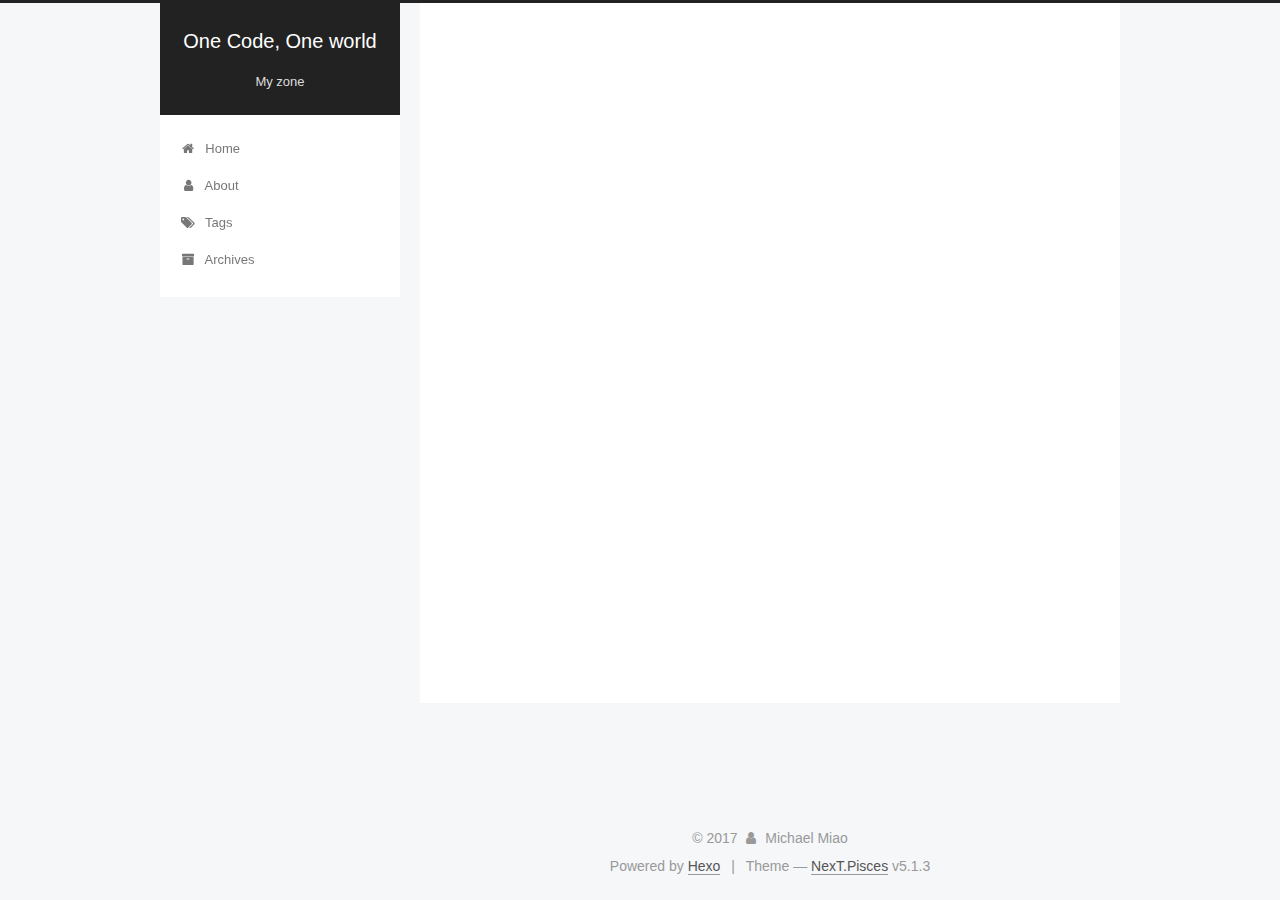
==== about/index.html @ 2f2735e5 "Site updated: 2017-11-03 22:21:43" ====
<!DOCTYPE html>



  


<html class="theme-next pisces use-motion" lang="en">
<head>
  <meta charset="UTF-8"/>
<meta http-equiv="X-UA-Compatible" content="IE=edge" />
<meta name="viewport" content="width=device-width, initial-scale=1, maximum-scale=1"/>
<meta name="theme-color" content="#222">









<meta http-equiv="Cache-Control" content="no-transform" />
<meta http-equiv="Cache-Control" content="no-siteapp" />
















  
  
  <link href="/lib/fancybox/source/jquery.fancybox.css?v=2.1.5" rel="stylesheet" type="text/css" />







<link href="/lib/font-awesome/css/font-awesome.min.css?v=4.6.2" rel="stylesheet" type="text/css" />

<link href="/css/main.css?v=5.1.3" rel="stylesheet" type="text/css" />


  <link rel="apple-touch-icon" sizes="180x180" href="/images/apple-touch-icon.png?v=5.1.3">


  <link rel="icon" type="image/png" sizes="32x32" href="/images/favicon-32x32.png?v=5.1.3">


  <link rel="icon" type="image/png" sizes="16x16" href="/images/favicon-16x16.png?v=5.1.3">


  <link rel="mask-icon" href="/images/logo.svg?v=5.1.3" color="#222">





  <meta name="keywords" content="Hexo, NexT" />










<meta property="og:type" content="website">
<meta property="og:title" content="about">
<meta property="og:url" content="http://yoursite.com/about/index.html">
<meta property="og:site_name" content="One Code, One world">
<meta property="og:locale" content="en">
<meta property="og:updated_time" content="2017-11-03T09:14:23.413Z">
<meta name="twitter:card" content="summary">
<meta name="twitter:title" content="about">



<script type="text/javascript" id="hexo.configurations">
  var NexT = window.NexT || {};
  var CONFIG = {
    root: '/',
    scheme: 'Pisces',
    version: '5.1.3',
    sidebar: {"position":"left","display":"post","offset":12,"b2t":false,"scrollpercent":false,"onmobile":false},
    fancybox: true,
    tabs: true,
    motion: {"enable":true,"async":false,"transition":{"post_block":"fadeIn","post_header":"slideDownIn","post_body":"slideDownIn","coll_header":"slideLeftIn","sidebar":"slideUpIn"}},
    duoshuo: {
      userId: '0',
      author: 'Author'
    },
    algolia: {
      applicationID: '',
      apiKey: '',
      indexName: '',
      hits: {"per_page":10},
      labels: {"input_placeholder":"Search for Posts","hits_empty":"We didn't find any results for the search: ${query}","hits_stats":"${hits} results found in ${time} ms"}
    }
  };
</script>



  <link rel="canonical" href="http://yoursite.com/about/"/>





  <title>about | One Code, One world</title>
  








</head>

<body itemscope itemtype="http://schema.org/WebPage" lang="en">

  
  
    
  

  <div class="container sidebar-position-left page-post-detail">
    <div class="headband"></div>

    <header id="header" class="header" itemscope itemtype="http://schema.org/WPHeader">
      <div class="header-inner"><div class="site-brand-wrapper">
  <div class="site-meta ">
    

    <div class="custom-logo-site-title">
      <a href="/"  class="brand" rel="start">
        <span class="logo-line-before"><i></i></span>
        <span class="site-title">One Code, One world</span>
        <span class="logo-line-after"><i></i></span>
      </a>
    </div>
      
        <p class="site-subtitle">My zone</p>
      
  </div>

  <div class="site-nav-toggle">
    <button>
      <span class="btn-bar"></span>
      <span class="btn-bar"></span>
      <span class="btn-bar"></span>
    </button>
  </div>
</div>

<nav class="site-nav">
  

  
    <ul id="menu" class="menu">
      
        
        <li class="menu-item menu-item-home">
          <a href="/" rel="section">
            
              <i class="menu-item-icon fa fa-fw fa-home"></i> <br />
            
            Home
          </a>
        </li>
      
        
        <li class="menu-item menu-item-about">
          <a href="/about/" rel="section">
            
              <i class="menu-item-icon fa fa-fw fa-user"></i> <br />
            
            About
          </a>
        </li>
      
        
        <li class="menu-item menu-item-tags">
          <a href="/tags/" rel="section">
            
              <i class="menu-item-icon fa fa-fw fa-tags"></i> <br />
            
            Tags
          </a>
        </li>
      
        
        <li class="menu-item menu-item-archives">
          <a href="/archives/" rel="section">
            
              <i class="menu-item-icon fa fa-fw fa-archive"></i> <br />
            
            Archives
          </a>
        </li>
      

      
    </ul>
  

  
</nav>



 </div>
    </header>

    <main id="main" class="main">
      <div class="main-inner">
        <div class="content-wrap">
          <div id="content" class="content">
            

  <div id="posts" class="posts-expand">
    
    
    
    <div class="post-block page">
      <header class="post-header">

	<h1 class="post-title" itemprop="name headline">about</h1>



</header>

      
      
      
      <div class="post-body">
        
        
          
        
      </div>
      
      
      
    </div>
    
    
    
  </div>


          </div>
          


          
  


        </div>
        
          
  
  <div class="sidebar-toggle">
    <div class="sidebar-toggle-line-wrap">
      <span class="sidebar-toggle-line sidebar-toggle-line-first"></span>
      <span class="sidebar-toggle-line sidebar-toggle-line-middle"></span>
      <span class="sidebar-toggle-line sidebar-toggle-line-last"></span>
    </div>
  </div>

  <aside id="sidebar" class="sidebar">
    
    <div class="sidebar-inner">

      

      

      <section class="site-overview-wrap sidebar-panel sidebar-panel-active">
        <div class="site-overview">
          <div class="site-author motion-element" itemprop="author" itemscope itemtype="http://schema.org/Person">
            
              <p class="site-author-name" itemprop="name">Michael Miao</p>
              <p class="site-description motion-element" itemprop="description"></p>
          </div>

          <nav class="site-state motion-element">

            
              <div class="site-state-item site-state-posts">
              
                <a href="/archives/">
              
                  <span class="site-state-item-count">2</span>
                  <span class="site-state-item-name">posts</span>
                </a>
              </div>
            

            

            

          </nav>

          

          <div class="links-of-author motion-element">
            
              
                <span class="links-of-author-item">
                  <a href="https://github.com/michael-msx" target="_blank" title="GitHub">
                    
                      <i class="fa fa-fw fa-github"></i>GitHub</a>
                </span>
              
            
          </div>

          
          

          
          

          

        </div>
      </section>

      

      

    </div>
  </aside>


        
      </div>
    </main>

    <footer id="footer" class="footer">
      <div class="footer-inner">
        <div class="copyright">&copy; <span itemprop="copyrightYear">2017</span>
  <span class="with-love">
    <i class="fa fa-user"></i>
  </span>
  <span class="author" itemprop="copyrightHolder">Michael Miao</span>

  
</div>


  <div class="powered-by">Powered by <a class="theme-link" target="_blank" href="https://hexo.io">Hexo</a></div>



  <span class="post-meta-divider">|</span>



  <div class="theme-info">Theme &mdash; <a class="theme-link" target="_blank" href="https://github.com/iissnan/hexo-theme-next">NexT.Pisces</a> v5.1.3</div>




        







        
      </div>
    </footer>

    
      <div class="back-to-top">
        <i class="fa fa-arrow-up"></i>
        
      </div>
    

  </div>

  

<script type="text/javascript">
  if (Object.prototype.toString.call(window.Promise) !== '[object Function]') {
    window.Promise = null;
  }
</script>









  












  
  <script type="text/javascript" src="/lib/jquery/index.js?v=2.1.3"></script>

  
  <script type="text/javascript" src="/lib/fastclick/lib/fastclick.min.js?v=1.0.6"></script>

  
  <script type="text/javascript" src="/lib/jquery_lazyload/jquery.lazyload.js?v=1.9.7"></script>

  
  <script type="text/javascript" src="/lib/velocity/velocity.min.js?v=1.2.1"></script>

  
  <script type="text/javascript" src="/lib/velocity/velocity.ui.min.js?v=1.2.1"></script>

  
  <script type="text/javascript" src="/lib/fancybox/source/jquery.fancybox.pack.js?v=2.1.5"></script>


  


  <script type="text/javascript" src="/js/src/utils.js?v=5.1.3"></script>

  <script type="text/javascript" src="/js/src/motion.js?v=5.1.3"></script>



  
  


  <script type="text/javascript" src="/js/src/affix.js?v=5.1.3"></script>

  <script type="text/javascript" src="/js/src/schemes/pisces.js?v=5.1.3"></script>



  
  <script type="text/javascript" src="/js/src/scrollspy.js?v=5.1.3"></script>
<script type="text/javascript" src="/js/src/post-details.js?v=5.1.3"></script>



  


  <script type="text/javascript" src="/js/src/bootstrap.js?v=5.1.3"></script>



  


  




	





  





  








  





  

  

  

  

  

  

</body>
</html>
---- css/main.css ----
/* normalize.css v3.0.2 | MIT License | git.io/normalize */
html {
  font-family: sans-serif; /* 1 */
  -ms-text-size-adjust: 100%; /* 2 */
  -webkit-text-size-adjust: 100%; /* 2 */
}
body {
  margin: 0;
}
article,
aside,
details,
figcaption,
figure,
footer,
header,
hgroup,
main,
menu,
nav,
section,
summary {
  display: block;
}
audio,
canvas,
progress,
video {
  display: inline-block; /* 1 */
  vertical-align: baseline; /* 2 */
}
audio:not([controls]) {
  display: none;
  height: 0;
}
[hidden],
template {
  display: none;
}
a {
  background-color: transparent;
}
a:active,
a:hover {
  outline: 0;
}
abbr[title] {
  border-bottom: 1px dotted;
}
b,
strong {
  font-weight: bold;
}
dfn {
  font-style: italic;
}
h1 {
  font-size: 2em;
  margin: 0.67em 0;
}
mark {
  background: #ff0;
  color: #000;
}
small {
  font-size: 80%;
}
sub,
sup {
  font-size: 75%;
  line-height: 0;
  position: relative;
  vertical-align: baseline;
}
sup {
  top: -0.5em;
}
sub {
  bottom: -0.25em;
}
img {
  border: 0;
}
svg:not(:root) {
  overflow: hidden;
}
figure {
  margin: 1em 40px;
}
hr {
  -moz-box-sizing: content-box;
  box-sizing: content-box;
  height: 0;
}
pre {
  overflow: auto;
}
code,
kbd,
pre,
samp {
  font-family: monospace, monospace;
  font-size: 1em;
}
button,
input,
optgroup,
select,
textarea {
  color: inherit; /* 1 */
  font: inherit; /* 2 */
  margin: 0; /* 3 */
}
button {
  overflow: visible;
}
button,
select {
  text-transform: none;
}
button,
html input[type="button"],
input[type="reset"],
input[type="submit"] {
  -webkit-appearance: button; /* 2 */
  cursor: pointer; /* 3 */
}
button[disabled],
html input[disabled] {
  cursor: default;
}
button::-moz-focus-inner,
input::-moz-focus-inner {
  border: 0;
  padding: 0;
}
input {
  line-height: normal;
}
input[type="checkbox"],
input[type="radio"] {
  box-sizing: border-box; /* 1 */
  padding: 0; /* 2 */
}
input[type="number"]::-webkit-inner-spin-button,
input[type="number"]::-webkit-outer-spin-button {
  height: auto;
}
input[type="search"] {
  -webkit-appearance: textfield; /* 1 */
  -moz-box-sizing: content-box;
  -webkit-box-sizing: content-box; /* 2 */
  box-sizing: content-box;
}
input[type="search"]::-webkit-search-cancel-button,
input[type="search"]::-webkit-search-decoration {
  -webkit-appearance: none;
}
fieldset {
  border: 1px solid #c0c0c0;
  margin: 0 2px;
  padding: 0.35em 0.625em 0.75em;
}
legend {
  border: 0; /* 1 */
  padding: 0; /* 2 */
}
textarea {
  overflow: auto;
}
optgroup {
  font-weight: bold;
}
table {
  border-collapse: collapse;
  border-spacing: 0;
}
td,
th {
  padding: 0;
}
::selection {
  background: #262a30;
  color: #fff;
}
body {
  position: relative;
  font-family: 'Lato', "PingFang SC", "Microsoft YaHei", sans-serif;
  font-size: 14px;
  line-height: 2;
  color: #555;
  background: #f5f7f9;
}
@media (max-width: 767px) {
  body {
    padding-right: 0 !important;
  }
}
@media (min-width: 768px) and (max-width: 991px) {
  body {
    padding-right: 0 !important;
  }
}
@media (min-width: 1600px) {
  body {
    font-size: 16px;
  }
}
h1,
h2,
h3,
h4,
h5,
h6 {
  margin: 0;
  padding: 0;
  font-weight: bold;
  line-height: 1.5;
  font-family: 'Lato', "PingFang SC", "Microsoft YaHei", sans-serif;
}
h2,
h3,
h4,
h5,
h6 {
  margin: 20px 0 15px;
}
h1 {
  font-size: 22px;
}
@media (max-width: 767px) {
  h1 {
    font-size: 18px;
  }
}
h2 {
  font-size: 20px;
}
@media (max-width: 767px) {
  h2 {
    font-size: 16px;
  }
}
h3 {
  font-size: 18px;
}
@media (max-width: 767px) {
  h3 {
    font-size: 14px;
  }
}
h4 {
  font-size: 16px;
}
@media (max-width: 767px) {
  h4 {
    font-size: 12px;
  }
}
h5 {
  font-size: 14px;
}
@media (max-width: 767px) {
  h5 {
    font-size: 10px;
  }
}
h6 {
  font-size: 12px;
}
@media (max-width: 767px) {
  h6 {
    font-size: 8px;
  }
}
p {
  margin: 0 0 20px 0;
}
a {
  color: #555;
  text-decoration: none;
  outline: none;
  border-bottom: 1px solid #999;
  word-wrap: break-word;
}
a:hover {
  color: #222;
  border-bottom-color: #222;
}
blockquote {
  margin: 0;
  padding: 0;
}
img {
  display: block;
  margin: auto;
  max-width: 100%;
  height: auto;
}
hr {
  margin: 40px 0;
  height: 3px;
  border: none;
  background-color: #ddd;
  background-image: repeating-linear-gradient(-45deg, #fff, #fff 4px, transparent 4px, transparent 8px);
}
blockquote {
  padding: 0 15px;
  color: #666;
  border-left: 4px solid #ddd;
}
blockquote cite::before {
  content: "-";
  padding: 0 5px;
}
dt {
  font-weight: 700;
}
dd {
  margin: 0;
  padding: 0;
}
kbd {
  border: 1px solid #ccc;
  border-radius: 0.2em;
  box-shadow: 0.1em 0.1em 0.2em rgba(0,0,0,0.1);
  background-color: #f9f9f9;
  font-family: inherit;
  background-image: -webkit-linear-gradient(top, #eee, #fff, #eee);
  padding: 0.1em 0.3em;
  white-space: nowrap;
}
.text-left {
  text-align: left;
}
.text-center {
  text-align: center;
}
.text-right {
  text-align: right;
}
.text-justify {
  text-align: justify;
}
.text-nowrap {
  white-space: nowrap;
}
.text-lowercase {
  text-transform: lowercase;
}
.text-uppercase {
  text-transform: uppercase;
}
.text-capitalize {
  text-transform: capitalize;
}
.center-block {
  display: block;
  margin-left: auto;
  margin-right: auto;
}
.clearfix:before,
.clearfix:after {
  content: " ";
  display: table;
}
.clearfix:after {
  clear: both;
}
.pullquote {
  width: 45%;
}
.pullquote.left {
  float: left;
  margin-left: 5px;
  margin-right: 10px;
}
.pullquote.right {
  float: right;
  margin-left: 10px;
  margin-right: 5px;
}
.affix.affix.affix {
  position: fixed;
}
.translation {
  margin-top: -20px;
  font-size: 14px;
  color: #999;
}
.scrollbar-measure {
  width: 100px;
  height: 100px;
  overflow: scroll;
  position: absolute;
  top: -9999px;
}
.use-motion .motion-element {
  opacity: 0;
}
table {
  margin: 20px 0;
  width: 100%;
  border-collapse: collapse;
  border-spacing: 0;
  border: 1px solid #ddd;
  font-size: 14px;
  table-layout: fixed;
  word-wrap: break-all;
}
table>tbody>tr:nth-of-type(odd) {
  background-color: #f9f9f9;
}
table>tbody>tr:hover {
  background-color: #f5f5f5;
}
caption,
th,
td {
  padding: 8px;
  text-align: left;
  vertical-align: middle;
  font-weight: normal;
}
th,
td {
  border-bottom: 3px solid #ddd;
  border-right: 1px solid #eee;
}
th {
  padding-bottom: 10px;
  font-weight: 700;
}
td {
  border-bottom-width: 1px;
}
html,
body {
  height: 100%;
}
.container {
  position: relative;
  min-height: 100%;
}
.header-inner {
  margin: 0 auto;
  padding: 100px 0 70px;
  width: 700px;
}
@media (min-width: 1600px) {
  .container .header-inner {
    width: 900px;
  }
}
.main {
  padding-bottom: 150px;
}
.main-inner {
  margin: 0 auto;
  width: 700px;
}
@media (min-width: 1600px) {
  .container .main-inner {
    width: 900px;
  }
}
.footer {
  position: absolute;
  left: 0;
  bottom: 0;
  width: 100%;
  min-height: 50px;
}
.footer-inner {
  box-sizing: border-box;
  margin: 20px auto;
  width: 700px;
}
@media (min-width: 1600px) {
  .container .footer-inner {
    width: 900px;
  }
}
pre,
.highlight {
  overflow: auto;
  margin: 20px 0;
  padding: 0;
  font-size: 13px;
  color: #c5c8c6;
  background: #1d1f21;
  line-height: 1.6;
}
pre,
code {
  font-family: consolas, Menlo, "PingFang SC", "Microsoft YaHei", monospace;
}
code {
  padding: 2px 4px;
  word-wrap: break-word;
  color: #555;
  background: #eee;
  border-radius: 3px;
  font-size: 13px;
}
pre {
  padding: 10px;
}
pre code {
  padding: 0;
  color: #c5c8c6;
  background: none;
  text-shadow: none;
}
.highlight {
  border-radius: 1px;
}
.highlight pre {
  border: none;
  margin: 0;
  padding: 10px 0;
}
.highlight table {
  margin: 0;
  width: auto;
  border: none;
}
.highlight td {
  border: none;
  padding: 0;
}
.highlight figcaption {
  font-size: 1em;
  color: #c5c8c6;
  line-height: 1em;
  margin-bottom: 1em;
}
.highlight figcaption:before,
.highlight figcaption:after {
  content: " ";
  display: table;
}
.highlight figcaption:after {
  clear: both;
}
.highlight figcaption a {
  float: right;
  color: #c5c8c6;
}
.highlight figcaption a:hover {
  border-bottom-color: #c5c8c6;
}
.highlight .gutter pre {
  padding-left: 10px;
  padding-right: 10px;
  color: #888f96;
  text-align: right;
  background-color: #000;
}
.highlight .code pre {
  width: 100%;
  padding-left: 10px;
  padding-right: 10px;
  background-color: #1d1f21;
}
.highlight .line {
  height: 20px;
}
.gutter {
  -webkit-user-select: none;
  -moz-user-select: none;
  -ms-user-select: none;
  user-select: none;
}
.gist table {
  width: auto;
}
.gist table td {
  border: none;
}
pre .deletion {
  background: #008000;
}
pre .addition {
  background: #800000;
}
pre .meta {
  color: #b294bb;
}
pre .comment {
  color: #969896;
}
pre .variable,
pre .attribute,
pre .tag,
pre .regexp,
pre .ruby .constant,
pre .xml .tag .title,
pre .xml .pi,
pre .xml .doctype,
pre .html .doctype,
pre .css .id,
pre .css .class,
pre .css .pseudo {
  color: #c66;
}
pre .number,
pre .preprocessor,
pre .built_in,
pre .literal,
pre .params,
pre .constant,
pre .command {
  color: #de935f;
}
pre .ruby .class .title,
pre .css .rules .attribute,
pre .string,
pre .value,
pre .inheritance,
pre .header,
pre .ruby .symbol,
pre .xml .cdata,
pre .special,
pre .number,
pre .formula {
  color: #b5bd68;
}
pre .title,
pre .css .hexcolor {
  color: #8abeb7;
}
pre .function,
pre .python .decorator,
pre .python .title,
pre .ruby .function .title,
pre .ruby .title .keyword,
pre .perl .sub,
pre .javascript .title,
pre .coffeescript .title {
  color: #81a2be;
}
pre .keyword,
pre .javascript .function {
  color: #b294bb;
}
.full-image.full-image.full-image {
  border: none;
  max-width: 100%;
  width: auto;
  margin: 20px auto;
}
@media (min-width: 992px) {
  .full-image.full-image.full-image {
    max-width: none;
    width: 118%;
    margin: 0 -9%;
  }
}
.blockquote-center,
.page-home .post-type-quote blockquote,
.page-post-detail .post-type-quote blockquote {
  position: relative;
  margin: 40px 0;
  padding: 0;
  border-left: none;
  text-align: center;
}
.blockquote-center::before,
.page-home .post-type-quote blockquote::before,
.page-post-detail .post-type-quote blockquote::before,
.blockquote-center::after,
.page-home .post-type-quote blockquote::after,
.page-post-detail .post-type-quote blockquote::after {
  position: absolute;
  content: ' ';
  display: block;
  width: 100%;
  height: 24px;
  opacity: 0.2;
  background-repeat: no-repeat;
  background-position: 0 -6px;
  background-size: 22px 22px;
}
.blockquote-center::before,
.page-home .post-type-quote blockquote::before,
.page-post-detail .post-type-quote blockquote::before {
  top: -20px;
  background-image: url("../images/quote-l.svg");
  border-top: 1px solid #ccc;
}
.blockquote-center::after,
.page-home .post-type-quote blockquote::after,
.page-post-detail .post-type-quote blockquote::after {
  bottom: -20px;
  background-image: url("../images/quote-r.svg");
  border-bottom: 1px solid #ccc;
  background-position: 100% 8px;
}
.blockquote-center p,
.page-home .post-type-quote blockquote p,
.page-post-detail .post-type-quote blockquote p,
.blockquote-center div,
.page-home .post-type-quote blockquote div,
.page-post-detail .post-type-quote blockquote div {
  text-align: center;
}
.post .post-body .group-picture img {
  box-sizing: border-box;
  padding: 0 3px;
  border: none;
}
.post .group-picture-row {
  overflow: hidden;
  margin-top: 6px;
}
.post .group-picture-row:first-child {
  margin-top: 0;
}
.post .group-picture-column {
  float: left;
}
.page-post-detail .post-body .group-picture-column {
  float: none;
  margin-top: 10px;
  width: auto !important;
}
.page-post-detail .post-body .group-picture-column img {
  margin: 0 auto;
}
.page-archive .group-picture-container {
  overflow: hidden;
}
.page-archive .group-picture-row {
  float: left;
}
.page-archive .group-picture-row:first-child {
  margin-top: 6px;
}
.page-archive .group-picture-column {
  max-width: 150px;
  max-height: 150px;
}
.post-body .note {
  position: relative;
  padding: 15px;
  margin-bottom: 20px;
  border: 1px solid #eee;
  border-left-width: 5px;
  border-radius: 3px;
}
.post-body .note h2,
.post-body .note h3,
.post-body .note h4,
.post-body .note h5,
.post-body .note h6 {
  margin-top: 0;
  margin-bottom: 0;
  border-bottom: initial;
  padding-top: 0 !important;
}
.post-body .note p:first-child,
.post-body .note ul:first-child,
.post-body .note ol:first-child,
.post-body .note table:first-child,
.post-body .note pre:first-child,
.post-body .note blockquote:first-child {
  margin-top: 0;
}
.post-body .note p:last-child,
.post-body .note ul:last-child,
.post-body .note ol:last-child,
.post-body .note table:last-child,
.post-body .note pre:last-child,
.post-body .note blockquote:last-child {
  margin-bottom: 0;
}
.post-body .note.default {
  border-left-color: #777;
}
.post-body .note.default h2,
.post-body .note.default h3,
.post-body .note.default h4,
.post-body .note.default h5,
.post-body .note.default h6 {
  color: #777;
}
.post-body .note.primary {
  border-left-color: #6f42c1;
}
.post-body .note.primary h2,
.post-body .note.primary h3,
.post-body .note.primary h4,
.post-body .note.primary h5,
.post-body .note.primary h6 {
  color: #6f42c1;
}
.post-body .note.info {
  border-left-color: #428bca;
}
.post-body .note.info h2,
.post-body .note.info h3,
.post-body .note.info h4,
.post-body .note.info h5,
.post-body .note.info h6 {
  color: #428bca;
}
.post-body .note.success {
  border-left-color: #5cb85c;
}
.post-body .note.success h2,
.post-body .note.success h3,
.post-body .note.success h4,
.post-body .note.success h5,
.post-body .note.success h6 {
  color: #5cb85c;
}
.post-body .note.warning {
  border-left-color: #f0ad4e;
}
.post-body .note.warning h2,
.post-body .note.warning h3,
.post-body .note.warning h4,
.post-body .note.warning h5,
.post-body .note.warning h6 {
  color: #f0ad4e;
}
.post-body .note.danger {
  border-left-color: #d9534f;
}
.post-body .note.danger h2,
.post-body .note.danger h3,
.post-body .note.danger h4,
.post-body .note.danger h5,
.post-body .note.danger h6 {
  color: #d9534f;
}
.post-body .label {
  display: inline;
  padding: 0 2px;
  white-space: nowrap;
}
.post-body .label.default {
  background-color: #f0f0f0;
}
.post-body .label.primary {
  background-color: #efe6f7;
}
.post-body .label.info {
  background-color: #e5f2f8;
}
.post-body .label.success {
  background-color: #e7f4e9;
}
.post-body .label.warning {
  background-color: #fcf6e1;
}
.post-body .label.danger {
  background-color: #fae8eb;
}
.post-body .tabs {
  position: relative;
  display: block;
  margin-bottom: 20px;
  padding-top: 10px;
}
.post-body .tabs ul.nav-tabs {
  margin: 0;
  padding: 0;
  display: flex;
  margin-bottom: -1px;
}
@media (max-width: 413px) {
  .post-body .tabs ul.nav-tabs {
    display: block;
    margin-bottom: 5px;
  }
}
.post-body .tabs ul.nav-tabs li.tab {
  list-style-type: none !important;
  margin: 0 0.25em 0 0;
  border-top: 3px solid transparent;
  border-left: 1px solid transparent;
  border-right: 1px solid transparent;
}
@media (max-width: 413px) {
  .post-body .tabs ul.nav-tabs li.tab {
    margin: initial;
    border-top: 1px solid transparent;
    border-left: 3px solid transparent;
    border-right: 1px solid transparent;
    border-bottom: 1px solid transparent;
  }
}
.post-body .tabs ul.nav-tabs li.tab a {
  outline: 0;
  border-bottom: initial;
  display: block;
  line-height: 1.8em;
  padding: 0.25em 0.75em;
  transition-duration: 0.2s;
  transition-timing-function: ease-out;
  transition-delay: 0s;
}
.post-body .tabs ul.nav-tabs li.tab a i {
  width: 1.285714285714286em;
}
.post-body .tabs ul.nav-tabs li.tab.active {
  border-top: 3px solid #fc6423;
  border-left: 1px solid #ddd;
  border-right: 1px solid #ddd;
  background-color: #fff;
}
@media (max-width: 413px) {
  .post-body .tabs ul.nav-tabs li.tab.active {
    border-top: 1px solid #ddd;
    border-left: 3px solid #fc6423;
    border-right: 1px solid #ddd;
    border-bottom: 1px solid #ddd;
  }
}
.post-body .tabs ul.nav-tabs li.tab.active a {
  cursor: default;
  color: #555;
}
.post-body .tabs .tab-content {
  background-color: #fff;
}
.post-body .tabs .tab-content .tab-pane {
  border: 1px solid #ddd;
  padding: 20px 20px 0 20px;
}
.post-body .tabs .tab-content .tab-pane:not(.active) {
  display: none !important;
}
.post-body .tabs .tab-content .tab-pane.active {
  display: block !important;
}
.btn {
  display: inline-block;
  padding: 0 20px;
  font-size: 14px;
  color: #fff;
  background: #222;
  border: 2px solid #555;
  text-decoration: none;
  border-radius: 0;
  transition-property: background-color;
  transition-duration: 0.2s;
  transition-timing-function: ease-in-out;
  transition-delay: 0s;
}
.btn:hover,
.post-button .btn:hover {
  border-color: #222;
  color: #fff;
  background: #222;
}
.btn-bar {
  display: block;
  width: 22px;
  height: 2px;
  background: #555;
  border-radius: 1px;
}
.btn-bar+.btn-bar {
  margin-top: 4px;
}
.pagination {
  margin: 120px 0 40px;
  text-align: center;
  border-top: 1px solid #eee;
}
.page-number-basic,
.pagination .prev,
.pagination .next,
.pagination .page-number,
.pagination .space {
  display: inline-block;
  position: relative;
  top: -1px;
  margin: 0 10px;
  padding: 0 11px;
}
@media (max-width: 767px) {
  .page-number-basic,
  .pagination .prev,
  .pagination .next,
  .pagination .page-number,
  .pagination .space {
    margin: 0 5px;
  }
}
.pagination .prev,
.pagination .next,
.pagination .page-number {
  border-bottom: 0;
  border-top: 1px solid #eee;
  transition-property: border-color;
  transition-duration: 0.2s;
  transition-timing-function: ease-in-out;
  transition-delay: 0s;
}
.pagination .prev:hover,
.pagination .next:hover,
.pagination .page-number:hover {
  border-top-color: #222;
}
.pagination .space {
  padding: 0;
  margin: 0;
}
.pagination .prev {
  margin-left: 0;
}
.pagination .next {
  margin-right: 0;
}
.pagination .page-number.current {
  color: #fff;
  background: #ccc;
  border-top-color: #ccc;
}
@media (max-width: 767px) {
  .pagination {
    border-top: none;
  }
  .pagination .prev,
  .pagination .next,
  .pagination .page-number {
    margin-bottom: 10px;
    border-top: 0;
    border-bottom: 1px solid #eee;
    padding: 0 10px;
  }
  .pagination .prev:hover,
  .pagination .next:hover,
  .pagination .page-number:hover {
    border-bottom-color: #222;
  }
}
.comments {
  margin: 60px 20px 0;
}
.tag-cloud {
  text-align: center;
}
.tag-cloud a {
  display: inline-block;
  margin: 10px;
}
.back-to-top {
  box-sizing: border-box;
  position: fixed;
  bottom: -100px;
  right: 30px;
  z-index: 1050;
  padding: 0 6px;
  width: 24px;
  background: #222;
  font-size: 12px;
  opacity: 0.6;
  color: #fff;
  cursor: pointer;
  text-align: center;
  -webkit-transform: translateZ(0);
  transition-property: bottom;
  transition-duration: 0.2s;
  transition-timing-function: ease-in-out;
  transition-delay: 0s;
}
@media (min-width: 768px) and (max-width: 991px) {
  .back-to-top {
    display: none !important;
  }
}
@media (max-width: 767px) {
  .back-to-top {
    display: none !important;
  }
}
.back-to-top.back-to-top-on {
  bottom: 30px;
}
.header {
  background: transparent;
}
.header-inner {
  position: relative;
}
.headband {
  height: 3px;
  background: #222;
}
.site-meta {
  margin: 0;
  text-align: center;
}
@media (max-width: 767px) {
  .site-meta {
    text-align: center;
  }
}
.brand {
  position: relative;
  display: inline-block;
  padding: 0 40px;
  color: #fff;
  background: #222;
  border-bottom: none;
}
.brand:hover {
  color: #fff;
}
.logo {
  display: inline-block;
  margin-right: 5px;
  line-height: 36px;
  vertical-align: top;
}
.site-title {
  display: inline-block;
  vertical-align: top;
  line-height: 36px;
  font-size: 20px;
  font-weight: normal;
  font-family: 'Lato', "PingFang SC", "Microsoft YaHei", sans-serif;
}
.site-subtitle {
  margin-top: 10px;
  font-size: 13px;
  color: #ddd;
}
.use-motion .brand {
  opacity: 0;
}
.use-motion .logo,
.use-motion .site-title,
.use-motion .site-subtitle {
  opacity: 0;
  position: relative;
  top: -10px;
}
.site-nav-toggle {
  display: none;
  position: absolute;
  top: 10px;
  left: 10px;
}
@media (max-width: 767px) {
  .site-nav-toggle {
    display: block;
  }
}
.site-nav-toggle button {
  margin-top: 2px;
  padding: 9px 10px;
  background: transparent;
  border: none;
}
@media (max-width: 767px) {
  .site-nav {
    display: none;
    margin: 0 -10px;
    padding: 0 10px;
    clear: both;
    border-top: 1px solid #ddd;
  }
}
@media (min-width: 768px) and (max-width: 991px) {
  .site-nav {
    display: block !important;
  }
}
@media (min-width: 992px) {
  .site-nav {
    display: block !important;
  }
}
.menu {
  margin-top: 20px;
  padding-left: 0;
  text-align: center;
}
.menu .menu-item {
  display: inline-block;
  margin: 0 10px;
  list-style: none;
}
@media screen and (max-width: 767px) {
  .menu .menu-item {
    margin-top: 10px;
  }
}
.menu .menu-item a {
  display: block;
  font-size: 13px;
  line-height: inherit;
  border-bottom: 1px solid transparent;
  transition-property: border-color;
  transition-duration: 0.2s;
  transition-timing-function: ease-in-out;
  transition-delay: 0s;
}
.menu .menu-item a:hover,
.menu-item-active a {
  border-bottom-color: #222;
}
.menu .menu-item .fa {
  margin-right: 5px;
}
.use-motion .menu-item {
  opacity: 0;
}
.post-body {
  font-family: 'Lato', "PingFang SC", "Microsoft YaHei", sans-serif;
}
@media (max-width: 767px) {
  .post-body {
    word-break: break-word;
  }
}
.post-body .fancybox img {
  display: block !important;
  margin: 0 auto;
  cursor: pointer;
  cursor: zoom-in;
  cursor: -webkit-zoom-in;
}
.post-body .image-caption,
.post-body .figure .caption {
  margin: -20px auto 15px;
  text-align: center;
  font-size: 14px;
  color: #999;
  font-weight: bold;
  line-height: 1;
}
.post-sticky-flag {
  display: inline-block;
  font-size: 16px;
  -ms-transform: rotate(30deg);
  -webkit-transform: rotate(30deg);
  -moz-transform: rotate(30deg);
  -ms-transform: rotate(30deg);
  -o-transform: rotate(30deg);
  transform: rotate(30deg);
}
.use-motion .post-block,
.use-motion .pagination,
.use-motion .comments {
  opacity: 0;
}
.use-motion .post-header {
  opacity: 0;
}
.use-motion .post-body {
  opacity: 0;
}
.use-motion .collection-title {
  opacity: 0;
}
.posts-expand {
  padding-top: 40px;
}
@media (max-width: 767px) {
  .posts-expand {
    margin: 0 20px;
  }
  .post-body pre .gutter pre {
    padding-right: 10px;
  }
  .post-body .highlight {
    margin-left: 0px;
    margin-right: 0px;
    padding: 0;
  }
  .post-body .highlight .gutter pre {
    padding-right: 10px;
  }
}
@media (min-width: 992px) {
  .posts-expand .post-body {
    text-align: justify;
  }
}
.posts-expand .post-body h2,
.posts-expand .post-body h3,
.posts-expand .post-body h4,
.posts-expand .post-body h5,
.posts-expand .post-body h6 {
  padding-top: 10px;
}
.posts-expand .post-body h2 .header-anchor,
.posts-expand .post-body h3 .header-anchor,
.posts-expand .post-body h4 .header-anchor,
.posts-expand .post-body h5 .header-anchor,
.posts-expand .post-body h6 .header-anchor {
  float: right;
  margin-left: 10px;
  color: #ccc;
  border-bottom-style: none;
  visibility: hidden;
}
.posts-expand .post-body h2 .header-anchor:hover,
.posts-expand .post-body h3 .header-anchor:hover,
.posts-expand .post-body h4 .header-anchor:hover,
.posts-expand .post-body h5 .header-anchor:hover,
.posts-expand .post-body h6 .header-anchor:hover {
  color: inherit;
}
.posts-expand .post-body h2:hover .header-anchor,
.posts-expand .post-body h3:hover .header-anchor,
.posts-expand .post-body h4:hover .header-anchor,
.posts-expand .post-body h5:hover .header-anchor,
.posts-expand .post-body h6:hover .header-anchor {
  visibility: visible;
}
.posts-expand .post-body ul li {
  list-style: circle;
}
.posts-expand .post-body img {
  box-sizing: border-box;
  margin: auto;
  padding: 3px;
  border: 1px solid #ddd;
}
.posts-expand .post-body .fancybox img {
  margin: 0 auto 25px;
}
@media (max-width: 767px) {
  .posts-collapse {
    margin: 0 20px;
  }
  .posts-collapse .post-title,
  .posts-collapse .post-meta {
    display: block;
    width: auto;
    text-align: left;
  }
}
.posts-collapse {
  position: relative;
  z-index: 1010;
  margin-left: 55px;
}
.posts-collapse::after {
  content: " ";
  position: absolute;
  top: 20px;
  left: 0;
  margin-left: -2px;
  width: 4px;
  height: 100%;
  background: #f5f5f5;
  z-index: -1;
}
@media (max-width: 767px) {
  .posts-collapse {
    margin: 0 20px;
  }
}
.posts-collapse .collection-title {
  position: relative;
  margin: 60px 0;
}
.posts-collapse .collection-title h1,
.posts-collapse .collection-title h2 {
  margin-left: 20px;
}
.posts-collapse .collection-title small {
  color: #bbb;
  margin-left: 5px;
}
.posts-collapse .collection-title::before {
  content: " ";
  position: absolute;
  left: 0;
  top: 50%;
  margin-left: -4px;
  margin-top: -4px;
  width: 8px;
  height: 8px;
  background: #bbb;
  border-radius: 50%;
}
.posts-collapse .post {
  margin: 30px 0;
}
.posts-collapse .post-header {
  position: relative;
  transition-duration: 0.2s;
  transition-timing-function: ease-in-out;
  transition-delay: 0s;
  transition-property: border;
  border-bottom: 1px dashed #ccc;
}
.posts-collapse .post-header::before {
  content: " ";
  position: absolute;
  left: 0;
  top: 12px;
  width: 6px;
  height: 6px;
  margin-left: -4px;
  background: #bbb;
  border-radius: 50%;
  border: 1px solid #fff;
  transition-duration: 0.2s;
  transition-timing-function: ease-in-out;
  transition-delay: 0s;
  transition-property: background;
}
.posts-collapse .post-header:hover {
  border-bottom-color: #666;
}
.posts-collapse .post-header:hover::before {
  background: #222;
}
.posts-collapse .post-meta {
  position: absolute;
  font-size: 12px;
  left: 20px;
  top: 5px;
}
.posts-collapse .post-comments-count {
  display: none;
}
.posts-collapse .post-title {
  margin-left: 60px;
  font-size: 16px;
  font-weight: normal;
  line-height: inherit;
}
.posts-collapse .post-title::after {
  margin-left: 3px;
  opacity: 0.6;
}
.posts-collapse .post-title a {
  color: #666;
  border-bottom: none;
}
.page-home .post-type-quote .post-header,
.page-post-detail .post-type-quote .post-header,
.page-home .post-type-quote .post-tags,
.page-post-detail .post-type-quote .post-tags {
  display: none;
}
.posts-expand .post-title {
  text-align: center;
  word-break: break-word;
  font-weight: 400;
}
.posts-expand .post-title-link {
  display: inline-block;
  position: relative;
  color: #555;
  border-bottom: none;
  line-height: 1.2;
  vertical-align: top;
}
.posts-expand .post-title-link::before {
  content: "";
  position: absolute;
  width: 100%;
  height: 2px;
  bottom: 0;
  left: 0;
  background-color: #000;
  visibility: hidden;
  -webkit-transform: scaleX(0);
  -moz-transform: scaleX(0);
  -ms-transform: scaleX(0);
  -o-transform: scaleX(0);
  transform: scaleX(0);
  transition-duration: 0.2s;
  transition-timing-function: ease-in-out;
  transition-delay: 0s;
}
.posts-expand .post-title-link:hover::before {
  visibility: visible;
  -webkit-transform: scaleX(1);
  -moz-transform: scaleX(1);
  -ms-transform: scaleX(1);
  -o-transform: scaleX(1);
  transform: scaleX(1);
}
.posts-expand .post-title-link .fa {
  font-size: 16px;
}
.posts-expand .post-meta {
  margin: 3px 0 60px 0;
  color: #999;
  font-family: 'Lato', "PingFang SC", "Microsoft YaHei", sans-serif;
  font-size: 12px;
  text-align: center;
}
.posts-expand .post-meta .post-category-list {
  display: inline-block;
  margin: 0;
  padding: 3px;
}
.posts-expand .post-meta .post-category-list-link {
  color: #999;
}
.posts-expand .post-meta .post-description {
  font-size: 14px;
  margin-top: 2px;
}
.post-meta-divider {
  margin: 0 0.5em;
}
.post-meta-item-icon {
  margin-right: 3px;
}
@media (min-width: 768px) and (max-width: 991px) {
  .post-meta-item-icon {
    display: inline-block;
  }
}
@media (max-width: 767px) {
  .post-meta-item-icon {
    display: inline-block;
  }
}
@media (min-width: 768px) and (max-width: 991px) {
  .post-meta-item-text {
    display: none;
  }
}
@media (max-width: 767px) {
  .post-meta-item-text {
    display: none;
  }
}
@media (max-width: 767px) {
  .posts-expand .post-comments-count {
    display: none;
  }
}
.post-button {
  margin-top: 40px;
}
.post-button .btn {
  color: #555;
  font-size: 14px;
  background: #fff;
  border-radius: 2px;
  line-height: 2;
  margin: 0 4px 8px 4px;
}
.post-button .fa-fw {
  width: 1.285714285714286em;
  text-align: left;
}
.posts-expand .post-tags {
  margin-top: 40px;
  text-align: center;
}
.posts-expand .post-tags a {
  display: inline-block;
  margin-right: 10px;
  font-size: 13px;
}
.post-nav {
  display: table;
  margin-top: 15px;
  width: 100%;
  border-top: 1px solid #eee;
}
.post-nav-divider {
  display: table-cell;
  width: 10%;
}
.post-nav-item {
  display: table-cell;
  padding: 10px 0 0 0;
  width: 45%;
  vertical-align: top;
}
.post-nav-item a {
  position: relative;
  display: block;
  line-height: 25px;
  font-size: 14px;
  color: #555;
  border-bottom: none;
}
.post-nav-item a:hover {
  color: #222;
  border-bottom: none;
}
.post-nav-item a:active {
  top: 2px;
}
.post-nav-item .fa {
  position: absolute;
  top: 8px;
  left: 0;
  font-size: 12px;
}
.post-nav-next a {
  padding-left: 15px;
}
.post-nav-prev {
  text-align: right;
}
.post-nav-prev a {
  padding-right: 15px;
}
.post-nav-prev .fa {
  right: 0;
  left: auto;
}
.posts-expand .post-eof {
  display: block;
  margin: 80px auto 60px;
  width: 8%;
  height: 1px;
  background: #ccc;
  text-align: center;
}
.post:last-child .post-eof.post-eof.post-eof {
  display: none;
}
.post-gallery {
  display: table;
  table-layout: fixed;
  width: 100%;
  border-collapse: separate;
}
.post-gallery-row {
  display: table-row;
}
.post-gallery .post-gallery-img {
  display: table-cell;
  text-align: center;
  vertical-align: middle;
  border: none;
}
.post-gallery .post-gallery-img img {
  max-width: 100%;
  max-height: 100%;
  border: none;
}
.fancybox-close,
.fancybox-close:hover {
  border: none;
}
.rtl.post-body p,
.rtl.post-body a,
.rtl.post-body h1,
.rtl.post-body h2,
.rtl.post-body h3,
.rtl.post-body h4,
.rtl.post-body h5,
.rtl.post-body h6,
.rtl.post-body li,
.rtl.post-body ul,
.rtl.post-body ol {
  direction: rtl;
  font-family: UKIJ Ekran;
}
.rtl.post-title {
  font-family: UKIJ Ekran;
}
.sidebar {
  position: fixed;
  right: 0;
  top: 0;
  bottom: 0;
  width: 0;
  z-index: 1040;
  box-shadow: inset 0 2px 6px #000;
  background: #222;
  -webkit-transform: translateZ(0);
}
.sidebar a {
  color: #999;
  border-bottom-color: #555;
}
.sidebar a:hover {
  color: #eee;
}
@media (min-width: 768px) and (max-width: 991px) {
  .sidebar {
    display: none !important;
  }
}
@media (max-width: 767px) {
  .sidebar {
    display: none !important;
  }
}
.sidebar-inner {
  position: relative;
  padding: 20px 10px;
  color: #999;
  text-align: center;
}
.site-overview-wrap {
  overflow: hidden;
}
.site-overview {
  overflow-y: auto;
  overflow-x: hidden;
}
.sidebar-toggle {
  position: fixed;
  right: 30px;
  bottom: 45px;
  width: 14px;
  height: 14px;
  padding: 5px;
  background: #222;
  line-height: 0;
  z-index: 1050;
  cursor: pointer;
  -webkit-transform: translateZ(0);
}
@media (min-width: 768px) and (max-width: 991px) {
  .sidebar-toggle {
    display: none !important;
  }
}
@media (max-width: 767px) {
  .sidebar-toggle {
    display: none !important;
  }
}
.sidebar-toggle-line {
  position: relative;
  display: inline-block;
  vertical-align: top;
  height: 2px;
  width: 100%;
  background: #fff;
  margin-top: 3px;
}
.sidebar-toggle-line:first-child {
  margin-top: 0;
}
.site-author-image {
  display: block;
  margin: 0 auto;
  padding: 2px;
  max-width: 120px;
  height: auto;
  border: 1px solid #eee;
}
.site-author-name {
  margin: 0;
  text-align: center;
  color: #222;
  font-weight: 600;
}
.site-description {
  margin-top: 0;
  text-align: center;
  font-size: 13px;
  color: #999;
}
.site-state {
  overflow: hidden;
  line-height: 1.4;
  white-space: nowrap;
  text-align: center;
}
.site-state-item {
  display: inline-block;
  padding: 0 15px;
  border-left: 1px solid #eee;
}
.site-state-item:first-child {
  border-left: none;
}
.site-state-item a {
  border-bottom: none;
}
.site-state-item-count {
  display: block;
  text-align: center;
  color: inherit;
  font-weight: 600;
  font-size: 16px;
}
.site-state-item-name {
  font-size: 13px;
  color: #999;
}
.feed-link {
  margin-top: 20px;
}
.feed-link a {
  display: inline-block;
  padding: 0 15px;
  color: #fc6423;
  border: 1px solid #fc6423;
  border-radius: 4px;
}
.feed-link a i {
  color: #fc6423;
  font-size: 14px;
}
.feed-link a:hover {
  color: #fff;
  background: #fc6423;
}
.feed-link a:hover i {
  color: #fff;
}
.links-of-author {
  margin-top: 20px;
}
.links-of-author a {
  display: inline-block;
  vertical-align: middle;
  margin-right: 10px;
  margin-bottom: 10px;
  border-bottom-color: #555;
  font-size: 13px;
}
.links-of-author a:before {
  display: inline-block;
  vertical-align: middle;
  margin-right: 3px;
  content: " ";
  width: 4px;
  height: 4px;
  border-radius: 50%;
  background: #ffff4b;
}
.links-of-blogroll {
  font-size: 13px;
}
.links-of-blogroll-title {
  margin-top: 20px;
  font-size: 14px;
  font-weight: 600;
}
.links-of-blogroll-list {
  margin: 0;
  padding: 0;
  list-style: none;
}
.links-of-blogroll-item {
  padding: 2px 10px;
}
.links-of-blogroll-item a {
  max-width: 280px;
  box-sizing: border-box;
  display: inline-block;
  overflow: hidden;
  white-space: nowrap;
  text-overflow: ellipsis;
}
.sidebar-nav {
  margin: 0 0 20px;
  padding-left: 0;
}
.sidebar-nav li {
  display: inline-block;
  cursor: pointer;
  border-bottom: 1px solid transparent;
  font-size: 14px;
  color: #555;
}
.sidebar-nav li:hover {
  color: #fc6423;
}
.page-post-detail .sidebar-nav-toc {
  padding: 0 5px;
}
.page-post-detail .sidebar-nav-overview {
  margin-left: 10px;
}
.sidebar-nav .sidebar-nav-active {
  color: #fc6423;
  border-bottom-color: #fc6423;
}
.sidebar-nav .sidebar-nav-active:hover {
  color: #fc6423;
}
.sidebar-panel {
  display: none;
}
.sidebar-panel-active {
  display: block;
}
.post-toc-empty {
  font-size: 14px;
  color: #666;
}
.post-toc-wrap {
  overflow: hidden;
}
.post-toc {
  overflow: auto;
}
.post-toc ol {
  margin: 0;
  padding: 0 2px 5px 10px;
  text-align: left;
  list-style: none;
  font-size: 14px;
}
.post-toc ol > ol {
  padding-left: 0;
}
.post-toc ol a {
  transition-duration: 0.2s;
  transition-timing-function: ease-in-out;
  transition-delay: 0s;
  transition-property: all;
  color: #666;
  border-bottom-color: #ccc;
}
.post-toc ol a:hover {
  color: #000;
  border-bottom-color: #000;
}
.post-toc .nav-item {
  overflow: hidden;
  text-overflow: ellipsis;
  white-space: nowrap;
  line-height: 1.8;
}
.post-toc .nav .nav-child {
  display: none;
}
.post-toc .nav .active > .nav-child {
  display: block;
}
.post-toc .nav .active-current > .nav-child {
  display: block;
}
.post-toc .nav .active-current > .nav-child > .nav-item {
  display: block;
}
.post-toc .nav .active > a {
  color: #fc6423;
  border-bottom-color: #fc6423;
}
.post-toc .nav .active-current > a {
  color: #fc6423;
}
.post-toc .nav .active-current > a:hover {
  color: #fc6423;
}
.footer {
  font-size: 14px;
  color: #999;
}
.footer img {
  border: none;
}
.footer-inner {
  text-align: center;
}
.with-love {
  display: inline-block;
  margin: 0 5px;
}
.powered-by,
.theme-info {
  display: inline-block;
}
.cc-license {
  margin-top: 10px;
  text-align: center;
}
.cc-license .cc-opacity {
  opacity: 0.7;
  border-bottom: none;
}
.cc-license .cc-opacity:hover {
  opacity: 0.9;
}
.cc-license img {
  display: inline-block;
}
.theme-next #ds-thread #ds-reset {
  color: #555;
}
.theme-next #ds-thread #ds-reset .ds-replybox {
  margin-bottom: 30px;
}
.theme-next #ds-thread #ds-reset .ds-replybox .ds-avatar,
.theme-next #ds-reset .ds-avatar img {
  box-shadow: none;
}
.theme-next #ds-thread #ds-reset .ds-textarea-wrapper {
  border-color: #c7d4e1;
  background: none;
  border-top-right-radius: 3px;
  border-top-left-radius: 3px;
}
.theme-next #ds-thread #ds-reset .ds-textarea-wrapper textarea {
  height: 60px;
}
.theme-next #ds-reset .ds-rounded-top {
  border-radius: 0;
}
.theme-next #ds-thread #ds-reset .ds-post-toolbar {
  box-sizing: border-box;
  border: 1px solid #c7d4e1;
  background: #f6f8fa;
}
.theme-next #ds-thread #ds-reset .ds-post-options {
  height: 40px;
  border: none;
  background: none;
}
.theme-next #ds-thread #ds-reset .ds-toolbar-buttons {
  top: 11px;
}
.theme-next #ds-thread #ds-reset .ds-sync {
  top: 5px;
}
.theme-next #ds-thread #ds-reset .ds-post-button {
  top: 4px;
  right: 5px;
  width: 90px;
  height: 30px;
  border: 1px solid #c5ced7;
  border-radius: 3px;
  background-image: linear-gradient(#fbfbfc, #f5f7f9);
  color: #60676d;
}
.theme-next #ds-thread #ds-reset .ds-post-button:hover {
  background-position: 0 -30px;
  color: #60676d;
}
.theme-next #ds-thread #ds-reset .ds-comments-info {
  padding: 10px 0;
}
.theme-next #ds-thread #ds-reset .ds-sort {
  display: none;
}
.theme-next #ds-thread #ds-reset li.ds-tab a.ds-current {
  border: none;
  background: #f6f8fa;
  color: #60676d;
}
.theme-next #ds-thread #ds-reset li.ds-tab a.ds-current:hover {
  background-color: #e9f0f7;
  color: #60676d;
}
.theme-next #ds-thread #ds-reset li.ds-tab a {
  border-radius: 2px;
  padding: 5px;
}
.theme-next #ds-thread #ds-reset .ds-login-buttons p {
  color: #999;
  line-height: 36px;
}
.theme-next #ds-thread #ds-reset .ds-login-buttons .ds-service-list li {
  height: 28px;
}
.theme-next #ds-thread #ds-reset .ds-service-list a {
  background: none;
  padding: 5px;
  border: 1px solid;
  border-radius: 3px;
  text-align: center;
}
.theme-next #ds-thread #ds-reset .ds-service-list a:hover {
  color: #fff;
  background: #666;
}
.theme-next #ds-thread #ds-reset .ds-service-list .ds-weibo {
  color: #fc9b00;
  border-color: #fc9b00;
}
.theme-next #ds-thread #ds-reset .ds-service-list .ds-weibo:hover {
  background: #fc9b00;
}
.theme-next #ds-thread #ds-reset .ds-service-list .ds-qq {
  color: #60a3ec;
  border-color: #60a3ec;
}
.theme-next #ds-thread #ds-reset .ds-service-list .ds-qq:hover {
  background: #60a3ec;
}
.theme-next #ds-thread #ds-reset .ds-service-list .ds-renren {
  color: #2e7ac4;
  border-color: #2e7ac4;
}
.theme-next #ds-thread #ds-reset .ds-service-list .ds-renren:hover {
  background: #2e7ac4;
}
.theme-next #ds-thread #ds-reset .ds-service-list .ds-douban {
  color: #37994c;
  border-color: #37994c;
}
.theme-next #ds-thread #ds-reset .ds-service-list .ds-douban:hover {
  background: #37994c;
}
.theme-next #ds-thread #ds-reset .ds-service-list .ds-kaixin {
  color: #fef20d;
  border-color: #fef20d;
}
.theme-next #ds-thread #ds-reset .ds-service-list .ds-kaixin:hover {
  background: #fef20d;
}
.theme-next #ds-thread #ds-reset .ds-service-list .ds-netease {
  color: #f00;
  border-color: #f00;
}
.theme-next #ds-thread #ds-reset .ds-service-list .ds-netease:hover {
  background: #f00;
}
.theme-next #ds-thread #ds-reset .ds-service-list .ds-sohu {
  color: #ffcb05;
  border-color: #ffcb05;
}
.theme-next #ds-thread #ds-reset .ds-service-list .ds-sohu:hover {
  background: #ffcb05;
}
.theme-next #ds-thread #ds-reset .ds-service-list .ds-baidu {
  color: #2831e0;
  border-color: #2831e0;
}
.theme-next #ds-thread #ds-reset .ds-service-list .ds-baidu:hover {
  background: #2831e0;
}
.theme-next #ds-thread #ds-reset .ds-service-list .ds-google {
  color: #166bec;
  border-color: #166bec;
}
.theme-next #ds-thread #ds-reset .ds-service-list .ds-google:hover {
  background: #166bec;
}
.theme-next #ds-thread #ds-reset .ds-service-list .ds-weixin {
  color: #00ce0d;
  border-color: #00ce0d;
}
.theme-next #ds-thread #ds-reset .ds-service-list .ds-weixin:hover {
  background: #00ce0d;
}
.theme-next #ds-thread #ds-reset .ds-service-list .ds-more-services {
  border: none;
}
.theme-next #ds-thread #ds-reset .ds-service-list .ds-more-services:hover {
  background: none;
}
.theme-next #ds-reset .duoshuo-ua-admin {
  display: inline-block;
  color: #f00;
}
.theme-next #ds-reset .duoshuo-ua-platform,
.theme-next #ds-reset .duoshuo-ua-browser {
  color: #ccc;
}
.theme-next #ds-reset .duoshuo-ua-platform .fa,
.theme-next #ds-reset .duoshuo-ua-browser .fa {
  display: inline-block;
  margin-right: 3px;
}
.theme-next #ds-reset .duoshuo-ua-separator {
  display: inline-block;
  margin-left: 5px;
}
.theme-next .this_ua {
  background-color: #ccc !important;
  border-radius: 4px;
  padding: 0 5px !important;
  margin: 1px 1px !important;
  border: 1px solid #bbb !important;
  color: #fff;
  display: inline-block !important;
}
.theme-next .this_ua.admin {
  background-color: #d9534f !important;
  border-color: #d9534f !important;
}
.theme-next .this_ua.platform.iOS,
.theme-next .this_ua.platform.Mac,
.theme-next .this_ua.platform.Windows {
  background-color: #39b3d7 !important;
  border-color: #46b8da !important;
}
.theme-next .this_ua.platform.Linux {
  background-color: #3a3a3a !important;
  border-color: #1f1f1f !important;
}
.theme-next .this_ua.platform.Android {
  background-color: #00c47d !important;
  border-color: #01b171 !important;
}
.theme-next .this_ua.browser.Mobile,
.theme-next .this_ua.browser.Chrome {
  background-color: #5cb85c !important;
  border-color: #4cae4c !important;
}
.theme-next .this_ua.browser.Firefox {
  background-color: #f0ad4e !important;
  border-color: #eea236 !important;
}
.theme-next .this_ua.browser.Maxthon,
.theme-next .this_ua.browser.IE {
  background-color: #428bca !important;
  border-color: #357ebd !important;
}
.theme-next .this_ua.browser.baidu,
.theme-next .this_ua.browser.UCBrowser,
.theme-next .this_ua.browser.Opera {
  background-color: #d9534f !important;
  border-color: #d43f3a !important;
}
.theme-next .this_ua.browser.Android,
.theme-next .this_ua.browser.QQBrowser {
  background-color: #78ace9 !important;
  border-color: #4cae4c !important;
}
.post-spread {
  margin-top: 20px;
  text-align: center;
}
.jiathis_style {
  display: inline-block;
}
.jiathis_style a {
  border: none;
}
.fa {
  font-family: FontAwesome !important;
}
.post-spread {
  margin-top: 20px;
  text-align: center;
}
.bdshare-slide-button-box a {
  border: none;
}
.bdsharebuttonbox {
  display: inline-block;
}
.bdsharebuttonbox a {
  border: none;
}
.local-search-pop-overlay {
  position: fixed;
  width: 100%;
  height: 100%;
  top: 0;
  left: 0;
  z-index: 2080;
  background-color: rgba(0,0,0,0.3);
}
.local-search-popup {
  display: none;
  position: fixed;
  top: 10%;
  left: 50%;
  margin-left: -350px;
  width: 700px;
  height: 80%;
  padding: 0;
  background: #fff;
  color: #333;
  z-index: 9999;
  border-radius: 5px;
}
@media (max-width: 767px) {
  .local-search-popup {
    padding: 0;
    top: 0;
    left: 0;
    margin: 0;
    width: 100%;
    height: 100%;
    border-radius: 0;
  }
}
.local-search-popup ul.search-result-list {
  padding: 0;
  margin: 0 5px;
}
.local-search-popup p.search-result {
  border-bottom: 1px dashed #ccc;
  padding: 5px 0;
}
.local-search-popup a.search-result-title {
  font-weight: bold;
  font-size: 16px;
}
.local-search-popup .search-keyword {
  border-bottom: 1px dashed #f00;
  font-weight: bold;
  color: #f00;
}
.local-search-popup .local-search-header {
  padding: 5px;
  height: 36px;
  background: #f5f5f5;
  border-top-left-radius: 5px;
  border-top-right-radius: 5px;
}
.local-search-popup #local-search-result {
  overflow: auto;
  position: relative;
  padding: 5px 25px;
  height: calc(100% - 55px);
}
.local-search-popup .local-search-input-wrapper {
  display: inline-block;
  width: calc(100% - 90px);
  height: 36px;
  line-height: 36px;
  padding: 0 5px;
}
.local-search-popup .local-search-input-wrapper input {
  padding: 8px 0;
  height: 20px;
  display: block;
  width: 100%;
  outline: none;
  border: none;
  background: transparent;
  vertical-align: middle;
}
.local-search-popup .search-icon,
.local-search-popup .popup-btn-close {
  display: inline-block;
  font-size: 18px;
  color: #999;
  height: 36px;
  width: 18px;
  padding-left: 10px;
  padding-right: 10px;
}
.local-search-popup .search-icon {
  float: left;
}
.local-search-popup .popup-btn-close {
  border-left: 1px solid #eee;
  float: right;
  cursor: pointer;
}
.local-search-popup #no-result {
  position: absolute;
  left: 50%;
  top: 50%;
  -webkit-transform: translate(-50%, -50%);
  -webkit-transform: translate(-50%, -50%);
  -moz-transform: translate(-50%, -50%);
  -ms-transform: translate(-50%, -50%);
  -o-transform: translate(-50%, -50%);
  transform: translate(-50%, -50%);
  color: #ccc;
}
@media (min-width: 768px) and (max-width: 991px) {
  .busuanzi-count {
    width: auto;
  }
}
@media (max-width: 767px) {
  .busuanzi-count {
    width: auto;
  }
}
.site-uv,
.site-pv,
.page-pv {
  display: inline-block;
}
.site-uv .busuanzi-value,
.site-pv .busuanzi-value,
.page-pv .busuanzi-value {
  margin: 0 5px;
}
.site-uv {
  margin-right: 10px;
}
.site-uv::after {
  content: "|";
  padding-left: 10px;
}
.page-archive .archive-page-counter {
  position: relative;
  top: 3px;
  left: 20px;
}
@media (max-width: 767px) {
  .page-archive .archive-page-counter {
    top: 5px;
  }
}
.page-archive .posts-collapse .archive-move-on {
  position: absolute;
  top: 11px;
  left: 0;
  margin-left: -6px;
  width: 10px;
  height: 10px;
  opacity: 0.5;
  background: #555;
  border: 1px solid #fff;
  border-radius: 50%;
}
.category-all-page .category-all-title {
  text-align: center;
}
.category-all-page .category-all {
  margin-top: 20px;
}
.category-all-page .category-list {
  margin: 0;
  padding: 0;
  list-style: none;
}
.category-all-page .category-list-item {
  margin: 5px 10px;
}
.category-all-page .category-list-count {
  color: #bbb;
}
.category-all-page .category-list-count:before {
  display: inline;
  content: " (";
}
.category-all-page .category-list-count:after {
  display: inline;
  content: ") ";
}
.category-all-page .category-list-child {
  padding-left: 10px;
}
#schedule ul#event-list {
  padding-left: 30px;
}
#schedule ul#event-list hr {
  margin: 20px 0 45px 0 !important;
  background: #222;
}
#schedule ul#event-list hr:after {
  display: inline-block;
  content: 'NOW';
  background: #222;
  color: #fff;
  font-weight: bold;
  text-align: right;
  padding: 0 5px;
}
#schedule ul#event-list li.event {
  margin: 20px 0px;
  background: #f9f9f9;
  padding-left: 10px;
  min-height: 40px;
}
#schedule ul#event-list li.event h2.event-summary {
  margin: 0;
  padding-bottom: 3px;
}
#schedule ul#event-list li.event h2.event-summary:before {
  display: inline-block;
  font-family: FontAwesome;
  font-size: 8px;
  content: '\f111';
  vertical-align: middle;
  margin-right: 25px;
  color: #bbb;
}
#schedule ul#event-list li.event span.event-relative-time {
  display: inline-block;
  font-size: 12px;
  font-weight: 400;
  padding-left: 12px;
  color: #bbb;
}
#schedule ul#event-list li.event span.event-details {
  display: block;
  color: #bbb;
  margin-left: 56px;
  padding-top: 3px;
  padding-bottom: 6px;
  text-indent: -24px;
  line-height: 18px;
}
#schedule ul#event-list li.event span.event-details:before {
  text-indent: 0;
  display: inline-block;
  width: 14px;
  font-family: FontAwesome;
  text-align: center;
  margin-right: 9px;
  color: #bbb;
}
#schedule ul#event-list li.event span.event-details.event-location:before {
  content: '\f041';
}
#schedule ul#event-list li.event span.event-details.event-duration:before {
  content: '\f017';
}
#schedule ul#event-list li.event-past {
  background: #fcfcfc;
}
#schedule ul#event-list li.event-past > * {
  opacity: 0.6;
}
#schedule ul#event-list li.event-past h2.event-summary {
  color: #bbb;
}
#schedule ul#event-list li.event-past h2.event-summary:before {
  color: #dfdfdf;
}
#schedule ul#event-list li.event-now {
  background: #222;
  color: #fff;
  padding: 15px 0 15px 10px;
}
#schedule ul#event-list li.event-now h2.event-summary:before {
  -webkit-transform: scale(1.2);
  -moz-transform: scale(1.2);
  -ms-transform: scale(1.2);
  -o-transform: scale(1.2);
  transform: scale(1.2);
  color: #fff;
  animation: dot-flash 1s alternate infinite ease-in-out;
}
#schedule ul#event-list li.event-now * {
  color: #fff !important;
}
@-moz-keyframes dot-flash {
  from {
    opacity: 1;
    -webkit-transform: scale(1.1);
    -moz-transform: scale(1.1);
    -ms-transform: scale(1.1);
    -o-transform: scale(1.1);
    transform: scale(1.1);
  }
  to {
    opacity: 0;
    -webkit-transform: scale(1);
    -moz-transform: scale(1);
    -ms-transform: scale(1);
    -o-transform: scale(1);
    transform: scale(1);
  }
}
@-webkit-keyframes dot-flash {
  from {
    opacity: 1;
    -webkit-transform: scale(1.1);
    -moz-transform: scale(1.1);
    -ms-transform: scale(1.1);
    -o-transform: scale(1.1);
    transform: scale(1.1);
  }
  to {
    opacity: 0;
    -webkit-transform: scale(1);
    -moz-transform: scale(1);
    -ms-transform: scale(1);
    -o-transform: scale(1);
    transform: scale(1);
  }
}
@-o-keyframes dot-flash {
  from {
    opacity: 1;
    -webkit-transform: scale(1.1);
    -moz-transform: scale(1.1);
    -ms-transform: scale(1.1);
    -o-transform: scale(1.1);
    transform: scale(1.1);
  }
  to {
    opacity: 0;
    -webkit-transform: scale(1);
    -moz-transform: scale(1);
    -ms-transform: scale(1);
    -o-transform: scale(1);
    transform: scale(1);
  }
}
@keyframes dot-flash {
  from {
    opacity: 1;
    -webkit-transform: scale(1.1);
    -moz-transform: scale(1.1);
    -ms-transform: scale(1.1);
    -o-transform: scale(1.1);
    transform: scale(1.1);
  }
  to {
    opacity: 0;
    -webkit-transform: scale(1);
    -moz-transform: scale(1);
    -ms-transform: scale(1);
    -o-transform: scale(1);
    transform: scale(1);
  }
}
.page-post-detail .sidebar-toggle-line {
  background: #fc6423;
}
.page-post-detail .comments {
  overflow: hidden;
}
.header {
  position: relative;
  margin: 0 auto;
  width: 960px;
}
@media (min-width: 768px) and (max-width: 991px) {
  .header {
    width: auto;
  }
}
@media (max-width: 767px) {
  .header {
    width: auto;
  }
}
.header-inner {
  position: absolute;
  top: 0;
  overflow: hidden;
  padding: 0;
  width: 240px;
  background: #fff;
  box-shadow: initial;
  border-radius: initial;
}
@media (min-width: 1600px) {
  .container .header-inner {
    width: 240px;
  }
}
@media (min-width: 768px) and (max-width: 991px) {
  .header-inner {
    position: relative;
    width: auto;
    border-radius: initial;
  }
}
@media (max-width: 767px) {
  .header-inner {
    position: relative;
    width: auto;
    border-radius: initial;
  }
}
.main:before,
.main:after {
  content: " ";
  display: table;
}
.main:after {
  clear: both;
}
@media (min-width: 768px) and (max-width: 991px) {
  .main {
    padding-bottom: 100px;
  }
}
@media (max-width: 767px) {
  .main {
    padding-bottom: 100px;
  }
}
.container .main-inner {
  width: 960px;
}
@media (min-width: 768px) and (max-width: 991px) {
  .container .main-inner {
    width: auto;
  }
}
@media (max-width: 767px) {
  .container .main-inner {
    width: auto;
  }
}
.content-wrap {
  float: right;
  box-sizing: border-box;
  padding: 40px;
  width: 700px;
  background: #fff;
  min-height: 700px;
  box-shadow: initial;
  border-radius: initial;
}
@media (min-width: 768px) and (max-width: 991px) {
  .content-wrap {
    width: 100%;
    padding: 20px;
    border-radius: initial;
  }
}
@media (max-width: 767px) {
  .content-wrap {
    width: 100%;
    padding: 20px;
    min-height: auto;
    border-radius: initial;
  }
}
.sidebar {
  position: static;
  float: left;
  margin-top: 300px;
  width: 240px;
  background: #f5f7f9;
  box-shadow: none;
}
@media (min-width: 768px) and (max-width: 991px) {
  .sidebar {
    display: none;
  }
}
@media (max-width: 767px) {
  .sidebar {
    display: none;
  }
}
.sidebar-toggle {
  display: none;
}
.footer-inner {
  width: 960px;
  padding-left: 260px;
}
@media (min-width: 768px) and (max-width: 991px) {
  .footer-inner {
    width: auto;
    padding-left: 0 !important;
    padding-right: 0 !important;
  }
}
@media (max-width: 767px) {
  .footer-inner {
    width: auto;
    padding-left: 0 !important;
    padding-right: 0 !important;
  }
}
.sidebar-position-right .header-inner {
  right: 0;
}
.sidebar-position-right .content-wrap {
  float: left;
}
.sidebar-position-right .sidebar {
  float: right;
}
.sidebar-position-right .footer-inner {
  padding-left: 0;
  padding-right: 260px;
}
.site-brand-wrapper {
  position: relative;
}
.site-meta {
  padding: 20px 0;
  color: #fff;
  background: #222;
}
@media (min-width: 768px) and (max-width: 991px) {
  .site-meta {
    box-shadow: 0 0 16px rgba(0,0,0,0.5);
  }
}
@media (max-width: 767px) {
  .site-meta {
    box-shadow: 0 0 16px rgba(0,0,0,0.5);
  }
}
.brand {
  padding: 0;
  background: none;
}
.brand:hover {
  color: #fff;
}
.site-subtitle {
  margin: 10px 10px 0;
  font-weight: initial;
}
.site-search form {
  display: none;
}
.site-nav {
  border-top: none;
}
@media (min-width: 768px) and (max-width: 991px) {
  .site-nav {
    display: none !important;
  }
}
@media (min-width: 768px) and (max-width: 991px) {
  .site-nav-on {
    display: block !important;
  }
}
.menu .menu-item {
  display: block;
  margin: 0;
}
.menu .menu-item a {
  position: relative;
  box-sizing: border-box;
  padding: 5px 20px;
  text-align: left;
  line-height: inherit;
  transition-property: background-color;
  transition-duration: 0.2s;
  transition-timing-function: ease-in-out;
  transition-delay: 0s;
}
.menu .menu-item a:hover,
.menu-item-active a {
  background: #f9f9f9;
  border-bottom-color: #fff;
}
.menu .menu-item br {
  display: none;
}
.menu-item-active a:after {
  content: " ";
  position: absolute;
  top: 50%;
  margin-top: -3px;
  right: 15px;
  width: 6px;
  height: 6px;
  border-radius: 50%;
  background-color: #bbb;
}
.btn-bar {
  background-color: #fff;
}
.site-nav-toggle {
  left: 20px;
  top: 50%;
  -webkit-transform: translateY(-50%);
  -webkit-transform: translateY(-50%);
  -moz-transform: translateY(-50%);
  -ms-transform: translateY(-50%);
  -o-transform: translateY(-50%);
  transform: translateY(-50%);
}
@media (min-width: 768px) and (max-width: 991px) {
  .site-nav-toggle {
    display: block;
  }
}
.use-motion .sidebar .motion-element {
  opacity: 1;
}
.sidebar {
  margin-left: -50%;
  right: auto;
  bottom: auto;
  -webkit-transform: none;
}
.sidebar-inner {
  box-sizing: border-box;
  width: 240px;
  color: #555;
  background: #fff;
  box-shadow: initial;
  border-radius: initial;
  opacity: 0;
}
.sidebar-inner.affix {
  position: fixed;
  top: 12px;
}
.sidebar-inner.affix-bottom {
  position: absolute;
}
.site-overview {
  margin: 0 2px;
  text-align: left;
}
.site-author:before,
.site-author:after {
  content: " ";
  display: table;
}
.site-author:after {
  clear: both;
}
.sidebar a {
  color: #555;
}
.sidebar a:hover {
  color: #222;
}
.site-state-item {
  padding: 0 10px;
}
.links-of-author-item a:before {
  display: none;
}
.links-of-author-item a {
  border-bottom: none;
  text-decoration: underline;
}
.feed-link {
  border-top: 1px dotted #ccc;
  border-bottom: 1px dotted #ccc;
  text-align: center;
}
.feed-link a {
  display: block;
  color: #fc6423;
  border: none;
}
.feed-link a:hover {
  background: none;
  color: #e34603;
}
.feed-link a:hover i {
  color: #e34603;
}
.links-of-author {
  display: flex;
  flex-wrap: wrap;
  justify-content: center;
}
.links-of-author-item {
  margin: 5px 0 0;
  width: 50%;
}
.links-of-author-item a {
  max-width: 216px;
  box-sizing: border-box;
  display: inline-block;
  margin-right: 0;
  margin-bottom: 0;
  padding: 0 5px;
  overflow: hidden;
  white-space: nowrap;
  text-overflow: ellipsis;
}
.links-of-author-item a {
  display: block;
  text-decoration: none;
}
.links-of-author-item a:hover {
  border-radius: 4px;
  background: #eee;
}
.links-of-author-item .fa {
  margin-right: 2px;
  font-size: 16px;
}
.links-of-author-item .fa-globe {
  font-size: 15px;
}
.links-of-blogroll {
  text-align: center;
  margin-top: 20px;
  padding: 3px 0 0;
  border-top: 1px dotted #ccc;
}
.links-of-blogroll-title {
  margin-top: 0;
}
.links-of-blogroll-item {
  padding: 0;
}
.links-of-blogroll-inline:before,
.links-of-blogroll-inline:after {
  content: " ";
  display: table;
}
.links-of-blogroll-inline:after {
  clear: both;
}
.links-of-blogroll-inline .links-of-blogroll-item {
  margin: 5px 0 0;
  width: 50%;
  display: inline-block;
  width: unset;
}
.links-of-blogroll-inline .links-of-blogroll-item a {
  max-width: 216px;
  box-sizing: border-box;
  display: inline-block;
  margin-right: 0;
  margin-bottom: 0;
  padding: 0 5px;
  overflow: hidden;
  white-space: nowrap;
  text-overflow: ellipsis;
}
@media (max-width: 767px) {
  .post-body {
    text-align: justify;
  }
}
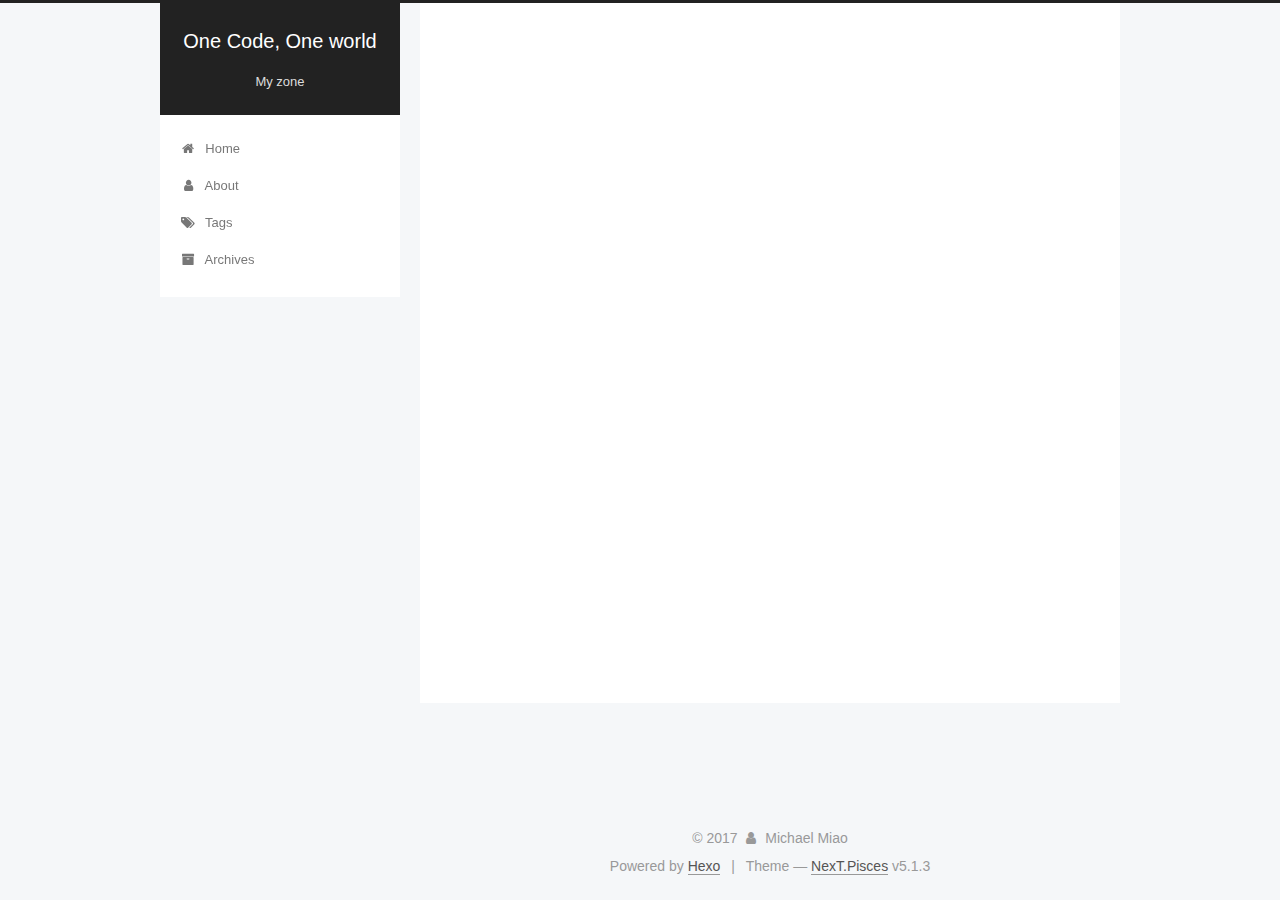
==== commit a60688b8: "Site updated: 2017-11-03 22:27:24" ====
--- a/about/index.html
+++ b/about/index.html
@@ -310,7 +310,7 @@
               
                 <a href="/archives/">
               
-                  <span class="site-state-item-count">2</span>
+                  <span class="site-state-item-count">1</span>
                   <span class="site-state-item-name">posts</span>
                 </a>
               </div>
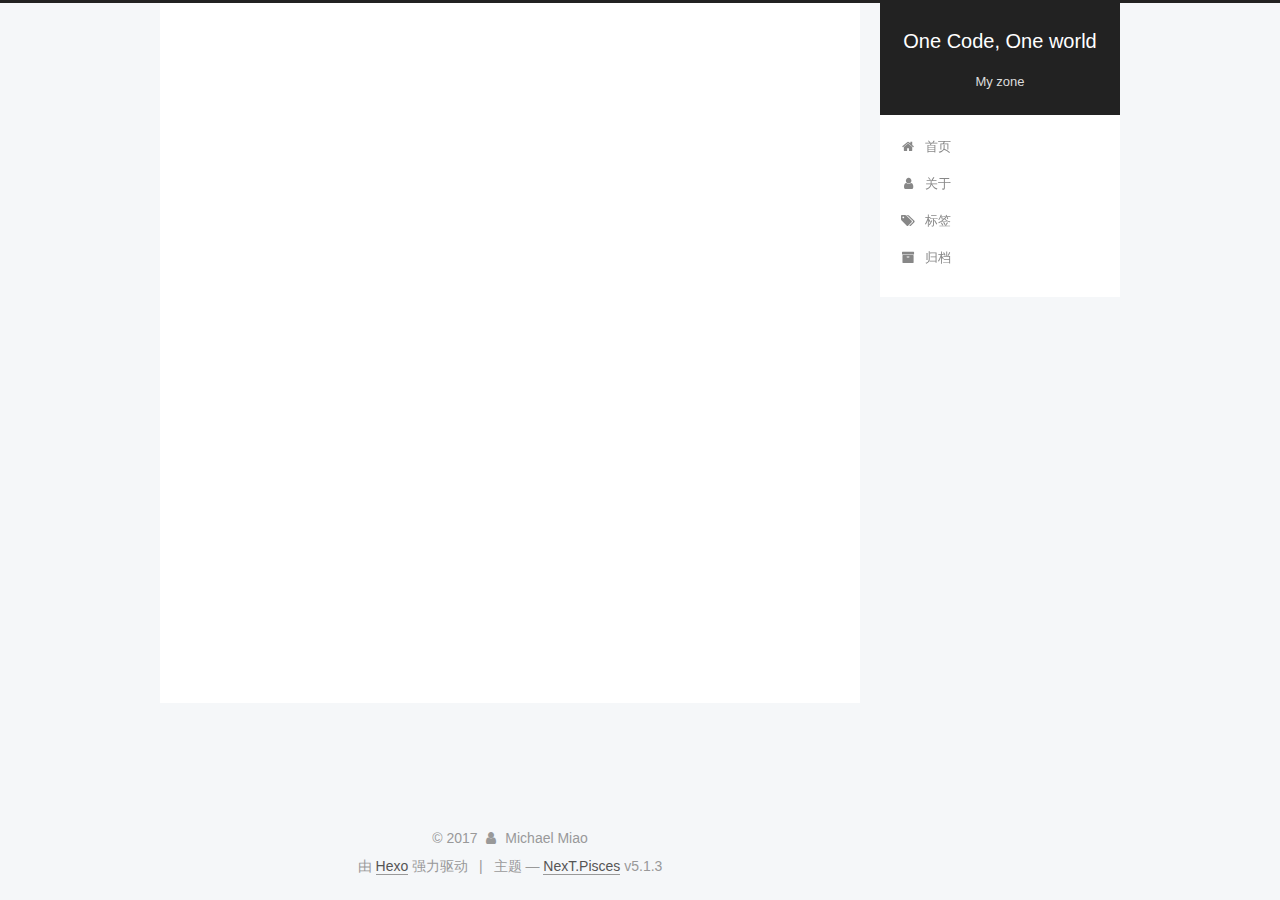
==== commit 00af15bc: "Site updated: 2017-11-03 23:14:38" ====
--- a/about/index.html
+++ b/about/index.html
@@ -5,7 +5,7 @@
   
 
 
-<html class="theme-next pisces use-motion" lang="en">
+<html class="theme-next pisces use-motion" lang="zh-Hans">
 <head>
   <meta charset="UTF-8"/>
 <meta http-equiv="X-UA-Compatible" content="IE=edge" />
@@ -79,14 +79,17 @@
 
 
 
+<meta name="description" content="Who is me, that’s a question.">
 <meta property="og:type" content="website">
 <meta property="og:title" content="about">
 <meta property="og:url" content="http://yoursite.com/about/index.html">
 <meta property="og:site_name" content="One Code, One world">
-<meta property="og:locale" content="en">
-<meta property="og:updated_time" content="2017-11-03T09:14:23.413Z">
+<meta property="og:description" content="Who is me, that’s a question.">
+<meta property="og:locale" content="zh-Hans">
+<meta property="og:updated_time" content="2017-11-03T09:49:51.468Z">
 <meta name="twitter:card" content="summary">
 <meta name="twitter:title" content="about">
+<meta name="twitter:description" content="Who is me, that’s a question.">
 
 
 
@@ -96,13 +99,13 @@
     root: '/',
     scheme: 'Pisces',
     version: '5.1.3',
-    sidebar: {"position":"left","display":"post","offset":12,"b2t":false,"scrollpercent":false,"onmobile":false},
+    sidebar: {"position":"right","display":"post","offset":12,"b2t":true,"scrollpercent":false,"onmobile":false},
     fancybox: true,
     tabs: true,
     motion: {"enable":true,"async":false,"transition":{"post_block":"fadeIn","post_header":"slideDownIn","post_body":"slideDownIn","coll_header":"slideLeftIn","sidebar":"slideUpIn"}},
     duoshuo: {
       userId: '0',
-      author: 'Author'
+      author: '博主'
     },
     algolia: {
       applicationID: '',
@@ -134,14 +137,14 @@
 
 </head>
 
-<body itemscope itemtype="http://schema.org/WebPage" lang="en">
-
-  
-  
-    
-  
-
-  <div class="container sidebar-position-left page-post-detail">
+<body itemscope itemtype="http://schema.org/WebPage" lang="zh-Hans">
+
+  
+  
+    
+  
+
+  <div class="container sidebar-position-right page-post-detail">
     <div class="headband"></div>
 
     <header id="header" class="header" itemscope itemtype="http://schema.org/WPHeader">
@@ -182,7 +185,7 @@
             
               <i class="menu-item-icon fa fa-fw fa-home"></i> <br />
             
-            Home
+            首页
           </a>
         </li>
       
@@ -192,7 +195,7 @@
             
               <i class="menu-item-icon fa fa-fw fa-user"></i> <br />
             
-            About
+            关于
           </a>
         </li>
       
@@ -202,7 +205,7 @@
             
               <i class="menu-item-icon fa fa-fw fa-tags"></i> <br />
             
-            Tags
+            标签
           </a>
         </li>
       
@@ -212,7 +215,7 @@
             
               <i class="menu-item-icon fa fa-fw fa-archive"></i> <br />
             
-            Archives
+            归档
           </a>
         </li>
       
@@ -254,7 +257,7 @@
       <div class="post-body">
         
         
-          
+          <h3 id="Who-is-me-that’s-a-question"><a href="#Who-is-me-that’s-a-question" class="headerlink" title="Who is me, that’s a question."></a>Who is me, that’s a question.</h3>
         
       </div>
       
@@ -294,13 +297,22 @@
       
 
       
-
-      <section class="site-overview-wrap sidebar-panel sidebar-panel-active">
+        <ul class="sidebar-nav motion-element">
+          <li class="sidebar-nav-toc sidebar-nav-active" data-target="post-toc-wrap">
+            文章目录
+          </li>
+          <li class="sidebar-nav-overview" data-target="site-overview-wrap">
+            站点概览
+          </li>
+        </ul>
+      
+
+      <section class="site-overview-wrap sidebar-panel">
         <div class="site-overview">
           <div class="site-author motion-element" itemprop="author" itemscope itemtype="http://schema.org/Person">
             
               <p class="site-author-name" itemprop="name">Michael Miao</p>
-              <p class="site-description motion-element" itemprop="description"></p>
+              <p class="site-description motion-element" itemprop="description">不忘初心，砥砺前行</p>
           </div>
 
           <nav class="site-state motion-element">
@@ -311,13 +323,31 @@
                 <a href="/archives/">
               
                   <span class="site-state-item-count">1</span>
-                  <span class="site-state-item-name">posts</span>
+                  <span class="site-state-item-name">日志</span>
                 </a>
               </div>
             
 
             
-
+              
+              
+              <div class="site-state-item site-state-categories">
+                <a href="/categories/index.html">
+                  <span class="site-state-item-count">1</span>
+                  <span class="site-state-item-name">分类</span>
+                </a>
+              </div>
+            
+
+            
+              
+              
+              <div class="site-state-item site-state-tags">
+                <a href="/tags/index.html">
+                  <span class="site-state-item-count">2</span>
+                  <span class="site-state-item-name">标签</span>
+                </a>
+              </div>
             
 
           </nav>
@@ -348,7 +378,28 @@
       </section>
 
       
-
+      <!--noindex-->
+        <section class="post-toc-wrap motion-element sidebar-panel sidebar-panel-active">
+          <div class="post-toc">
+
+            
+              
+            
+
+            
+              <div class="post-toc-content"><ol class="nav"><li class="nav-item nav-level-3"><a class="nav-link" href="#Who-is-me-that’s-a-question"><span class="nav-number">1.</span> <span class="nav-text">Who is me, that’s a question.</span></a></li></ol></div>
+            
+
+          </div>
+        </section>
+      <!--/noindex-->
+      
+
+      
+        <div class="back-to-top">
+          <i class="fa fa-arrow-up"></i>
+          
+        </div>
       
 
     </div>
@@ -371,7 +422,7 @@
 </div>
 
 
-  <div class="powered-by">Powered by <a class="theme-link" target="_blank" href="https://hexo.io">Hexo</a></div>
+  <div class="powered-by">由 <a class="theme-link" target="_blank" href="https://hexo.io">Hexo</a> 强力驱动</div>
 
 
 
@@ -379,7 +430,7 @@
 
 
 
-  <div class="theme-info">Theme &mdash; <a class="theme-link" target="_blank" href="https://github.com/iissnan/hexo-theme-next">NexT.Pisces</a> v5.1.3</div>
+  <div class="theme-info">主题 &mdash; <a class="theme-link" target="_blank" href="https://github.com/iissnan/hexo-theme-next">NexT.Pisces</a> v5.1.3</div>
 
 
 
@@ -396,11 +447,6 @@
       </div>
     </footer>
 
-    
-      <div class="back-to-top">
-        <i class="fa fa-arrow-up"></i>
-        
-      </div>
     
 
   </div>
--- a/css/main.css
+++ b/css/main.css
@@ -1050,25 +1050,21 @@
   margin: 10px;
 }
 .back-to-top {
-  box-sizing: border-box;
-  position: fixed;
-  bottom: -100px;
-  right: 30px;
-  z-index: 1050;
-  padding: 0 6px;
-  width: 24px;
-  background: #222;
+  display: none;
+  margin: 20px -10px -20px;
+  background: #f5f7f9;
   font-size: 12px;
   opacity: 0.6;
-  color: #fff;
   cursor: pointer;
   text-align: center;
   -webkit-transform: translateZ(0);
-  transition-property: bottom;
   transition-duration: 0.2s;
   transition-timing-function: ease-in-out;
   transition-delay: 0s;
 }
+.back-to-top:hover {
+  opacity: 0.8;
+}
 @media (min-width: 768px) and (max-width: 991px) {
   .back-to-top {
     display: none !important;
@@ -1080,7 +1076,7 @@
   }
 }
 .back-to-top.back-to-top-on {
-  bottom: 30px;
+  display: block;
 }
 .header {
   background: transparent;
@@ -1828,7 +1824,7 @@
   width: 4px;
   height: 4px;
   border-radius: 50%;
-  background: #ffff4b;
+  background: #3dffad;
 }
 .links-of-blogroll {
   font-size: 13px;
